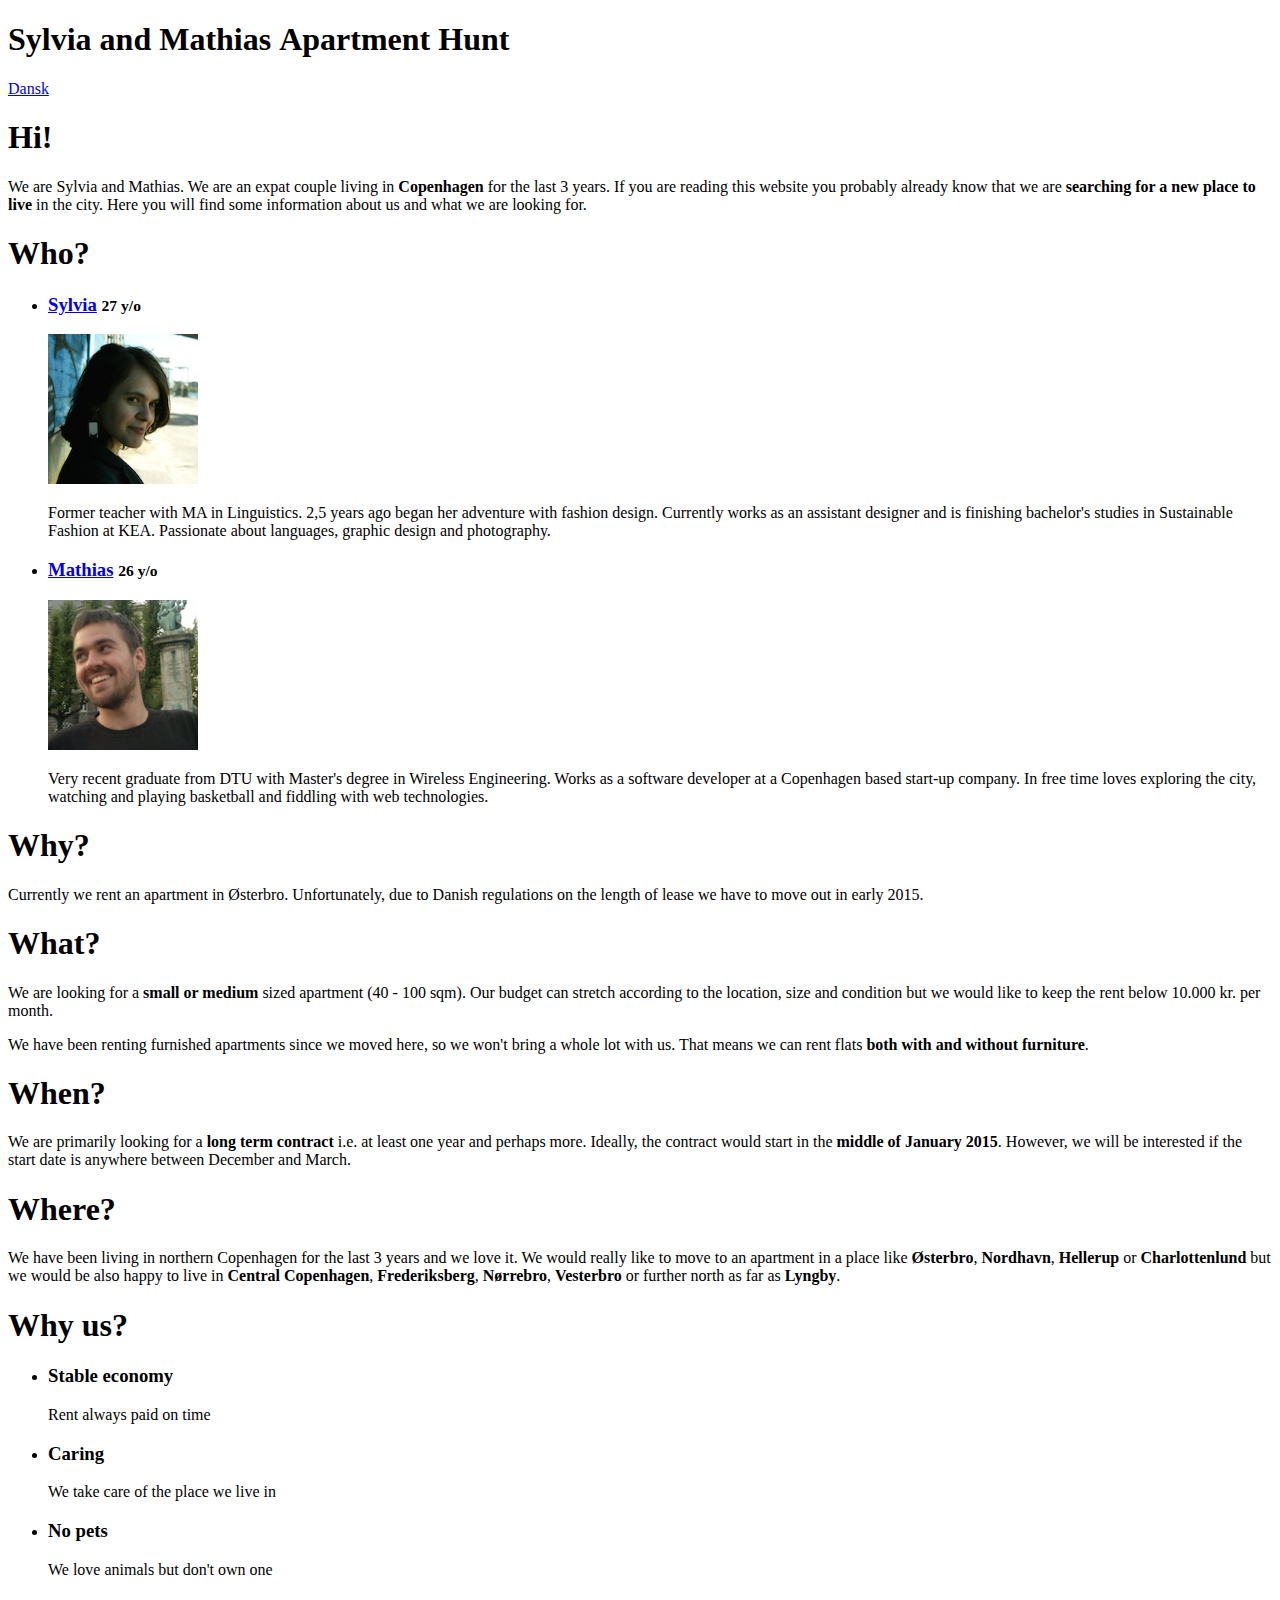
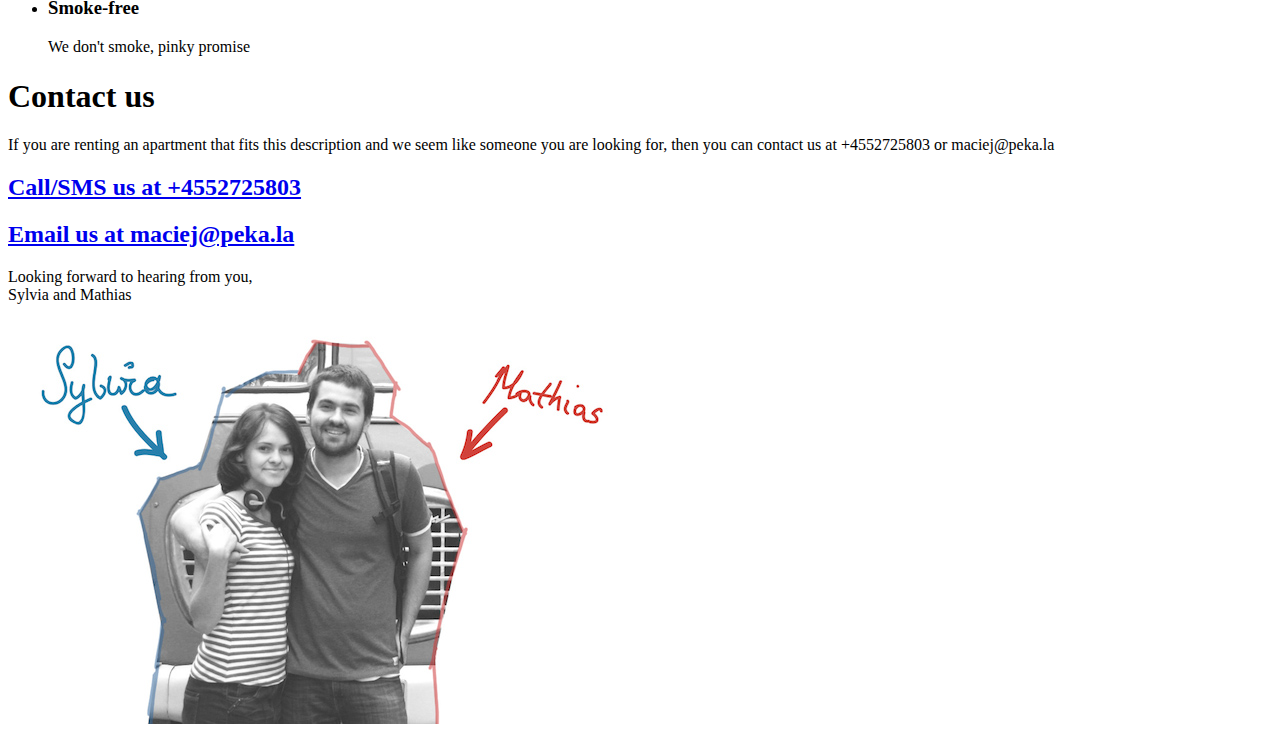
==== app/index.html @ 99efad4e "Initial commit" ====
<!doctype html>
<html lang="">
  <head>
    <meta charset="utf-8">
    <meta http-equiv="X-UA-Compatible" content="IE=edge">
    <meta name="description" content="Friendly couple looking for apartment in Copenhagen.">
    <meta name="viewport" content="width=device-width, initial-scale=1">
    <meta property="og:image" content="http://apartment.peka.la/images/ms.jpg" />
    <meta http-equiv="content-language" content="en" /> 
    <title>Sylvia and Mathias apartment hunt</title>

    <!-- Page styles -->
    <link rel="stylesheet" href="styles/main.css">
  </head>
  <body>
    <header class="app-bar promote-layer">
      <div class="app-bar-container">
<!--         <button class="menu"><img src="images/hamburger.svg" alt="Menu"></button> -->
        <h1 class="logo">Sylvia and Mathias <strong>Apartment Hunt</strong></h1>
        <section class="app-bar-actions">
          <a href="da">Dansk</a>
        </section>
      </div>
    </header>


    <main>
      <h1 id="hello">Hi!</h1>
      <p>We are Sylvia and Mathias. We are an expat couple living in <strong>Copenhagen</strong> for the last 3 years. 
          If you are reading this website you probably already know that we are <strong>searching for a new place to live</strong> in the city. Here you will find some information about us and what we are looking for.</p>
      <h1 id="who">Who?</h1>
      <section class="styleguide__guides-section">
        <div class="guides-section">
          <ul class="guides-list container-medium">
            <li class="guides-list__item g--half theme--multi-device-layouts ">
            <div class="primary-content">
              <h3 class="xlarge"><a href="http://sylwiakarolina.com" class="themed">Sylvia</a> <small>27 y/o</small></h3>
              <img class="avatar" src="images/skd.jpg" height="150" width="150">
              <p>Former teacher with MA in Linguistics. 2,5 years ago began her adventure with fashion design. Currently works as an assistant designer and is finishing bachelor's studies in Sustainable Fashion at KEA. Passionate about languages, graphic design and photography.</p>
            </div>
            </li>
            <li class="guides-list__item g--half theme--introduction-to-media g--last">
            <div class="primary-content">
              <h3 class="xlarge"><a href="http://peka.la" class="themed">Mathias</a> <small>26 y/o</small></h3>
              <img class="avatar" src="images/mp.jpeg" height="150" width="150">
              <p>Very recent graduate from DTU with Master's degree in Wireless Engineering. Works as a software developer at a Copenhagen based start-up company. In free time loves exploring the city, watching and playing basketball and fiddling with web technologies.</p>
            </div>
            </li>
          </ul>
        </div>
      </section>

      <h1>Why?</h1>
      <p>Currently we rent an apartment in Østerbro. Unfortunately, due to Danish regulations on the length of lease we have to move out in early 2015.</p>

      <h1 id="hello">What?</h1>
      <p>We are looking for a <strong>small or medium</strong> sized apartment (40 - 100 sqm). Our budget can stretch according to the location, size and condition but we would like to keep the rent below 10.000 kr. per month. </p>

      <p>We have been renting furnished apartments since we moved here, so we won't bring a whole lot with us. That means we can rent flats <strong>both with and without furniture</strong>. </p>

      <h1 id="hello">When?</h1>

      <p>We are primarily looking for a <strong>long term contract</strong> i.e. at least one year and perhaps more. Ideally, the contract would start in the <strong>middle of January 2015</strong>. However, we will be interested if the start date is anywhere between December and March.</p>
      
      <h1 id="hello">Where?</h1>
      <p>We have been living in northern Copenhagen for the last 3 years and we love it. We would really like to move to an apartment in a place like <strong>Østerbro</strong>, <strong>Nordhavn</strong>, <strong>Hellerup</strong> or <strong>Charlottenlund</strong> but we would be also happy to live in <strong>Central Copenhagen</strong>, <strong>Frederiksberg</strong>, <strong>Nørrebro</strong>, <strong>Vesterbro</strong> or further north as far as <strong>Lyngby</strong>.</p>

      <h1 id="why">Why us?</h1>
        <div class="container">
          <ul class="list-guides-intro list-centered list--reset clear">
            <li class="g-medium--half g-wide--1 theme--multi-device-layouts  ">
              <span class="icon-circle--large themed--background"><i class="icon flaticon-wallet"></i></span>
              <h3 class="large text-divider"><strong>Stable economy</strong></h3>
              <p>Rent always paid on time</p>
            </li>
            <li class="g-medium--half g-wide--1 theme--introduction-to-media g-medium--last ">
              <span class="icon-circle--large themed--background"><i class="icon flaticon-home"></i></span>
              <h3 class="large text-divider"><strong>Caring</strong></h3>
              <p>We take care of the place we live in</p>
            </li>
            <li class="g-medium--half g-wide--1 theme--user-input  ">
              <span class="icon-circle--large themed--background"><i class="icon flaticon-pet"></i></span>
              <h3 class="large text-divider"><strong>No pets</strong></h3>
              <p>We love animals but don't own one</p>
            </li>
            <li class="g-medium--half g-wide--1 theme--performance g-medium--last  g-wide--last ">
              <span class="icon-circle--large themed--background"><i class="icon flaticon-smoking"></i></span>
              <h3 class="large text-divider"><strong>Smoke-free</strong></h3>
              <p>We don't smoke, pinky promise</p>
            </li>
          </ul>
        </div>

      <h1 id="contact">Contact us</h1>
      <p>If you are renting an apartment that fits this description and we seem like someone you are looking for, then you can contact us at +4552725803 or maciej@peka.la</p>
      <div class="container">

        <h2><a title="Call us at +4552725803" href="tel:004552725803" class="button--primary">Call/SMS us at +4552725803</a></h2>
        <h2><a title="Email us at maciej@peka.la" href="mailto:maciej@peka.la" class="button--primary">Email us at maciej@peka.la</a></h2>
      </div>

    </main>

    <footer>Looking forward to hearing from you,<br> Sylvia and Mathias</footer>

    <img class="footer--img" src="images/ms.jpg" alt="Sylvia and Mathias">

  </body>
</html>
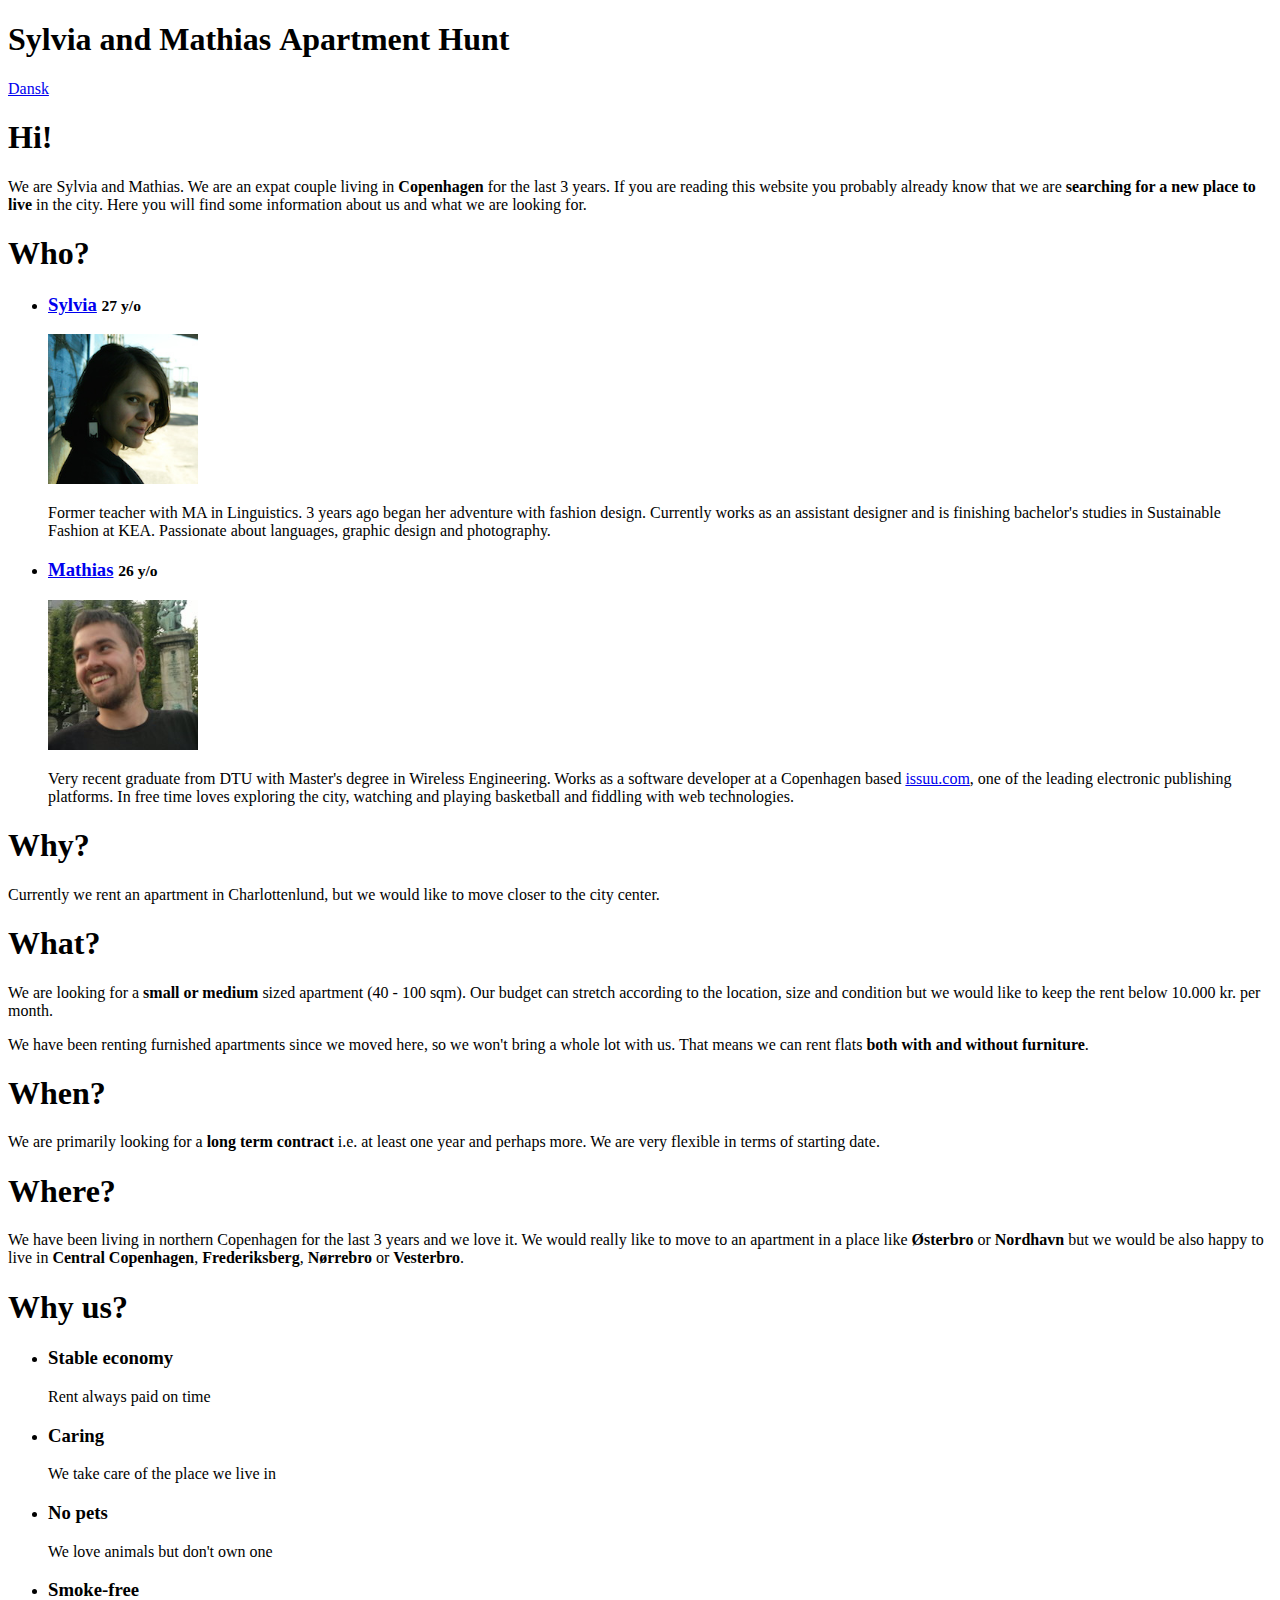
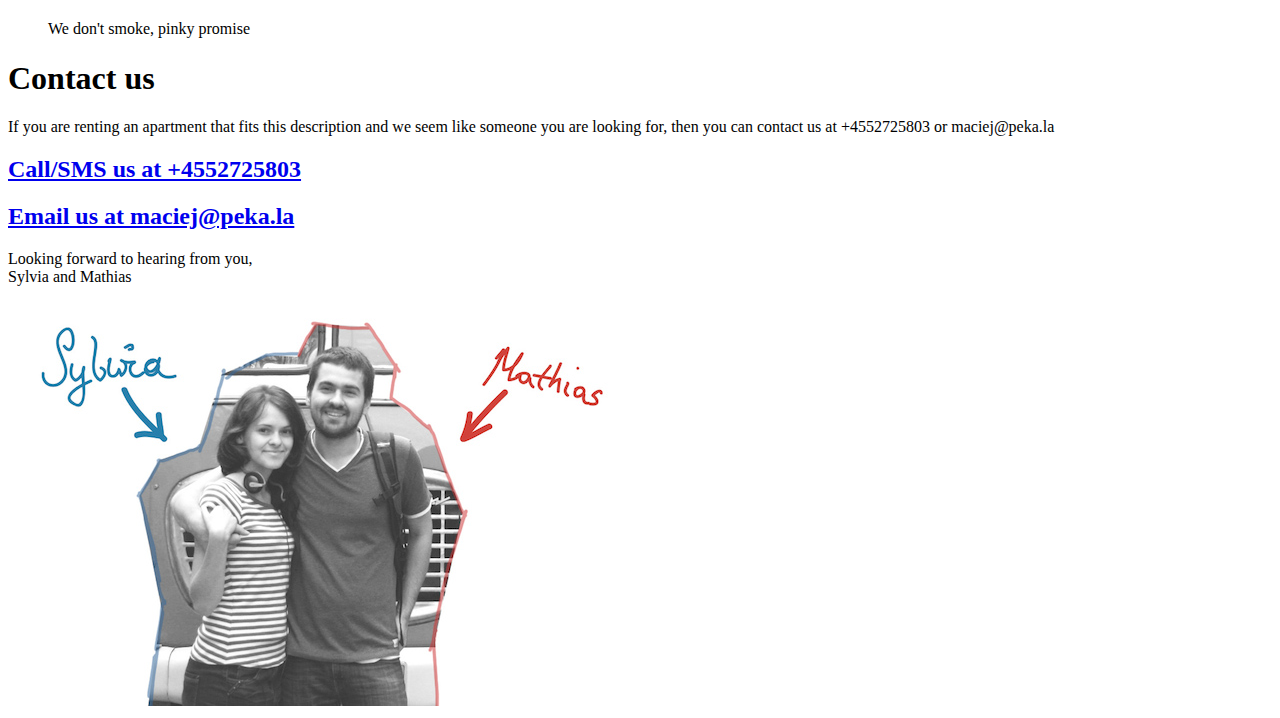
==== commit f26437d9: "Update text" ====
--- a/app/index.html
+++ b/app/index.html
@@ -36,14 +36,14 @@
             <div class="primary-content">
               <h3 class="xlarge"><a href="http://sylwiakarolina.com" class="themed">Sylvia</a> <small>27 y/o</small></h3>
               <img class="avatar" src="images/skd.jpg" height="150" width="150">
-              <p>Former teacher with MA in Linguistics. 2,5 years ago began her adventure with fashion design. Currently works as an assistant designer and is finishing bachelor's studies in Sustainable Fashion at KEA. Passionate about languages, graphic design and photography.</p>
+              <p>Former teacher with MA in Linguistics. 3 years ago began her adventure with fashion design. Currently works as an assistant designer and is finishing bachelor's studies in Sustainable Fashion at KEA. Passionate about languages, graphic design and photography.</p>
             </div>
             </li>
             <li class="guides-list__item g--half theme--introduction-to-media g--last">
             <div class="primary-content">
               <h3 class="xlarge"><a href="http://peka.la" class="themed">Mathias</a> <small>26 y/o</small></h3>
               <img class="avatar" src="images/mp.jpeg" height="150" width="150">
-              <p>Very recent graduate from DTU with Master's degree in Wireless Engineering. Works as a software developer at a Copenhagen based start-up company. In free time loves exploring the city, watching and playing basketball and fiddling with web technologies.</p>
+              <p>Very recent graduate from DTU with Master's degree in Wireless Engineering. Works as a software developer at a Copenhagen based <a target="_blank" href="http://issuu.com"> issuu.com</a>, one of the leading electronic publishing platforms. In free time loves exploring the city, watching and playing basketball and fiddling with web technologies.</p>
             </div>
             </li>
           </ul>
@@ -51,7 +51,7 @@
       </section>
 
       <h1>Why?</h1>
-      <p>Currently we rent an apartment in Østerbro. Unfortunately, due to Danish regulations on the length of lease we have to move out in early 2015.</p>
+      <p>Currently we rent an apartment in Charlottenlund, but we would like to move closer to the city center.</p>
 
       <h1 id="hello">What?</h1>
       <p>We are looking for a <strong>small or medium</strong> sized apartment (40 - 100 sqm). Our budget can stretch according to the location, size and condition but we would like to keep the rent below 10.000 kr. per month. </p>
@@ -60,10 +60,10 @@
 
       <h1 id="hello">When?</h1>
 
-      <p>We are primarily looking for a <strong>long term contract</strong> i.e. at least one year and perhaps more. Ideally, the contract would start in the <strong>middle of January 2015</strong>. However, we will be interested if the start date is anywhere between December and March.</p>
+      <p>We are primarily looking for a <strong>long term contract</strong> i.e. at least one year and perhaps more. We are very flexible in terms of starting date.</p>
       
       <h1 id="hello">Where?</h1>
-      <p>We have been living in northern Copenhagen for the last 3 years and we love it. We would really like to move to an apartment in a place like <strong>Østerbro</strong>, <strong>Nordhavn</strong>, <strong>Hellerup</strong> or <strong>Charlottenlund</strong> but we would be also happy to live in <strong>Central Copenhagen</strong>, <strong>Frederiksberg</strong>, <strong>Nørrebro</strong>, <strong>Vesterbro</strong> or further north as far as <strong>Lyngby</strong>.</p>
+      <p>We have been living in northern Copenhagen for the last 3 years and we love it. We would really like to move to an apartment in a place like <strong>Østerbro</strong> or <strong>Nordhavn</strong> but we would be also happy to live in <strong>Central Copenhagen</strong>, <strong>Frederiksberg</strong>, <strong>Nørrebro</strong> or <strong>Vesterbro</strong>.</p>
 
       <h1 id="why">Why us?</h1>
         <div class="container">
